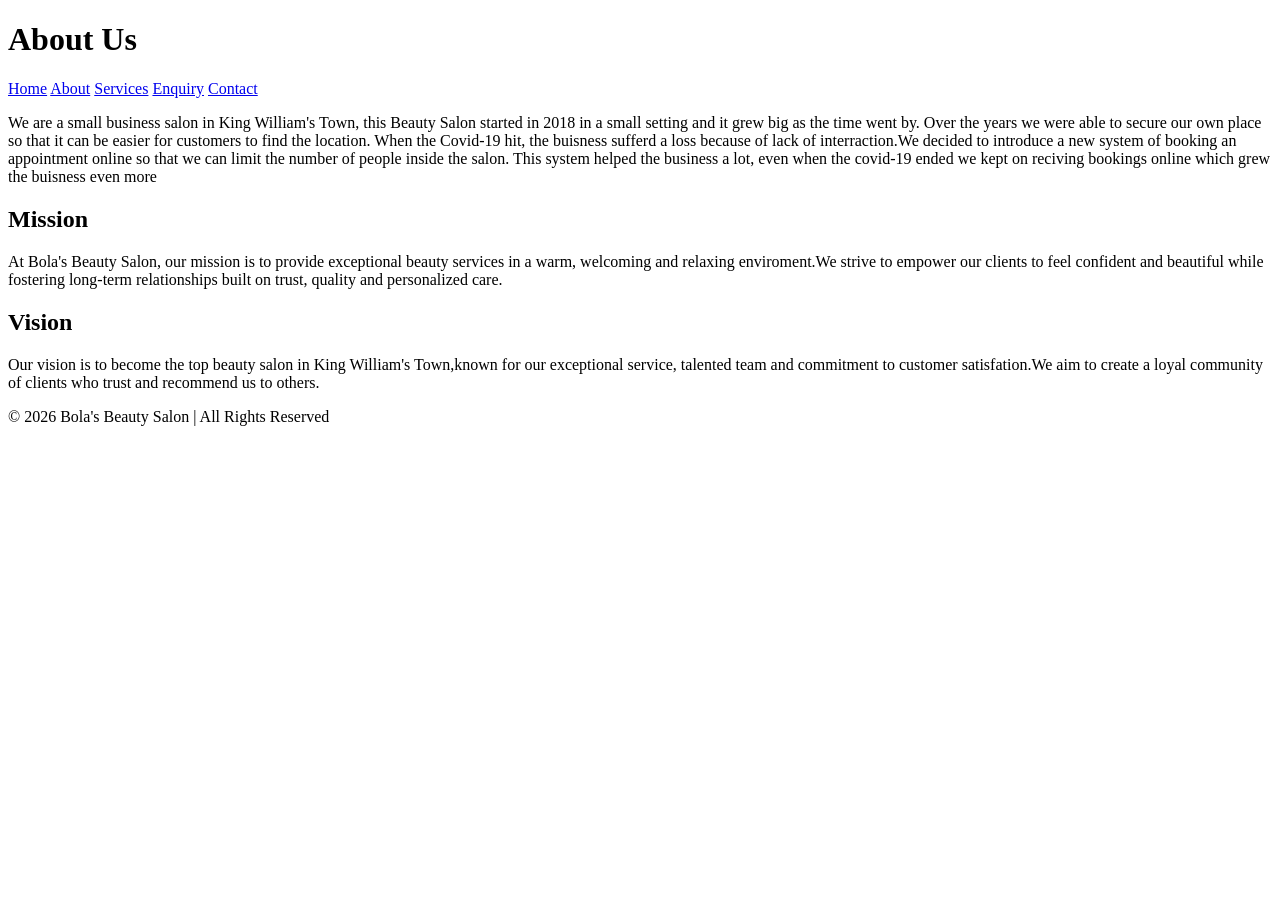
==== about.html @ ee96551b "first commit" ====
<!DOCTYPE html>
<html lang="en">
<head>
    <meta charset="UTF-8">
    <meta name="viewport" content="width=device-width, initial-scale=1.0">
    <title>About</title>
</head>
<body>
    <h1>About Us</h1>
    <nav>
        <a href="index.html">Home</a>
        <a href="about.html">About</a>
        <a href="services.html">Services</a>
        <a href="enquiry.html">Enquiry</a>
        <a href="contact.html">Contact</a>
    </nav>
    <p>We are a small business salon in King William's Town, this Beauty Salon started in 2018 in a small setting and it grew big as the time went by.
    Over the years we were able to secure our own place so that it can be easier for customers to find the location. When the Covid-19 hit, 
    the buisness sufferd a loss because of lack of interraction.We decided to introduce a new system of booking an appointment online so that we can limit the number of people inside the salon. 
    This system helped the business a lot, even when the covid-19 ended we kept on reciving bookings online which grew the buisness even more</P>
    <h2>Mission</h2>
    <p>At Bola's Beauty Salon, our mission is to provide exceptional beauty services in a warm, welcoming and relaxing enviroment.We strive to empower our clients to feel confident and beautiful while fostering long-term relationships built on trust, quality and personalized care.</p>
    <h2>Vision</h2>
    <p>Our vision is to become the top beauty salon in King William's Town,known for our exceptional service, talented team and commitment to customer satisfation.We aim to create a loyal community of clients who trust and recommend us to others.</p>
<footer>
    <p>&copy; 2026 Bola's Beauty Salon | All Rights Reserved</p>
</footer>
</body>
</html>
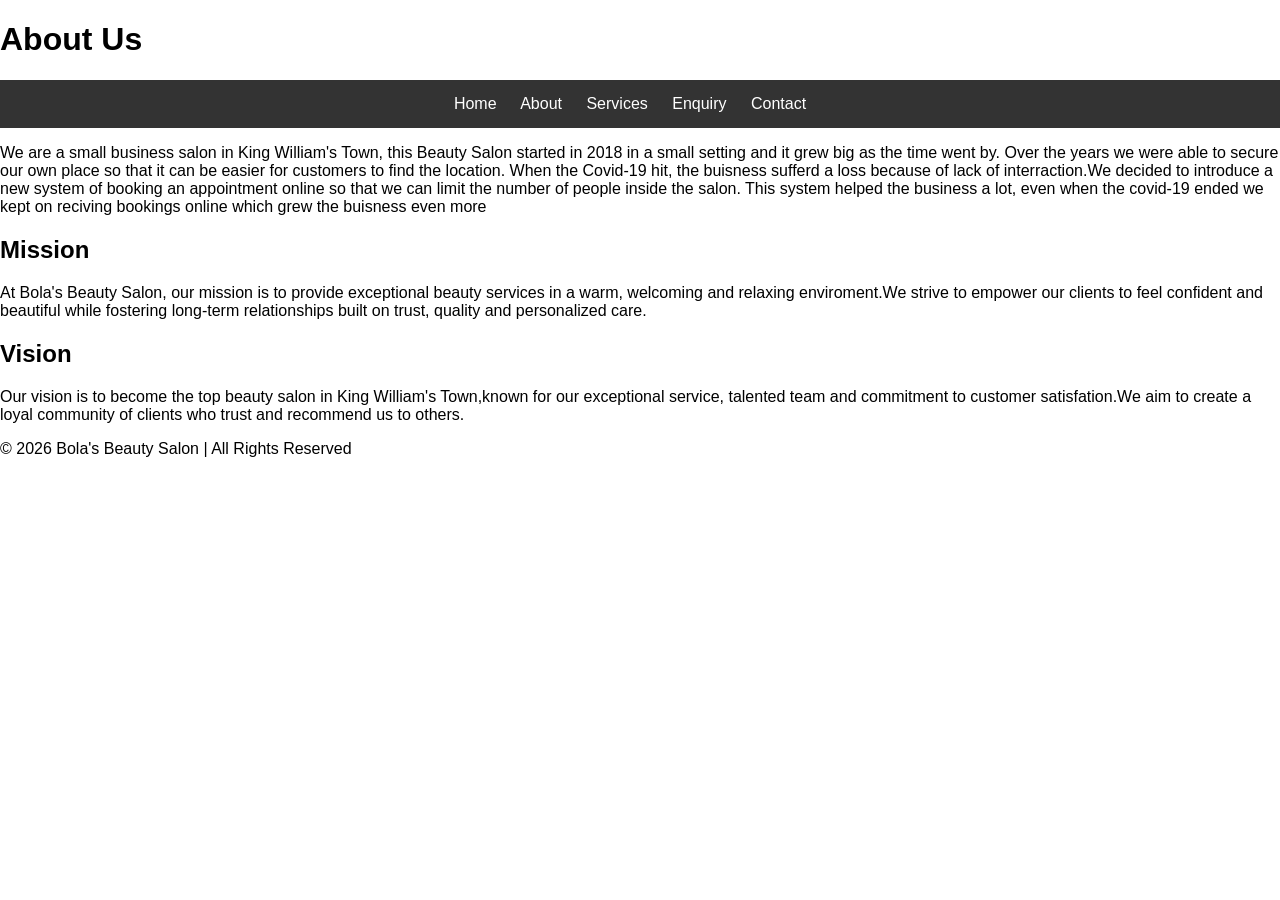
==== commit bc7f8ab3: "first commit" ====
--- a/about.html
+++ b/about.html
@@ -3,16 +3,17 @@
 <head>
     <meta charset="UTF-8">
     <meta name="viewport" content="width=device-width, initial-scale=1.0">
+    <link rel="stylesheet" href="./CSS/style.css">
     <title>About</title>
 </head>
 <body>
     <h1>About Us</h1>
     <nav>
-        <a href="index.html">Home</a>
+       <center> <a href="index.html">Home</a>
         <a href="about.html">About</a>
         <a href="services.html">Services</a>
         <a href="enquiry.html">Enquiry</a>
-        <a href="contact.html">Contact</a>
+        <a href="contact.html">Contact</a></center>
     </nav>
     <p>We are a small business salon in King William's Town, this Beauty Salon started in 2018 in a small setting and it grew big as the time went by.
     Over the years we were able to secure our own place so that it can be easier for customers to find the location. When the Covid-19 hit, 
--- a/CSS/style.css
+++ b/CSS/style.css
@@ -0,0 +1,65 @@
+/* =====================================
+   GLOBAL STYLES
+===================================== */
+
+body {
+    margin: 0;
+    font-family: Arial, sans-serif;
+}
+
+nav {
+    background-color: #333;
+    padding: 15px;
+}
+
+nav a {
+    color: white;
+    text-decoration: none;
+    margin-right: 20px;
+}
+
+/* =====================================
+   HOME PAGE STYLES
+===================================== */
+
+.hero {
+    background-color: lightblue;
+    padding: 100px;
+    text-align: center;
+}
+
+.home-card {
+    border: 1px solid #ccc;
+    padding: 20px;
+}
+
+/* =====================================
+   ABOUT PAGE STYLES
+===================================== */
+
+.about-banner {
+    background-color: #f4f4f4;
+    padding: 80px;
+    text-align: center;
+}
+
+.team-member {
+    margin-bottom: 20px;
+}
+
+/* =====================================
+   CONTACT PAGE STYLES
+===================================== */
+
+.contact-form {
+    width: 50%;
+    margin: auto;
+}
+
+.contact-form input,
+.contact-form textarea {
+    width: 100%;
+    padding: 10px;
+    margin-bottom: 15px;
+}
+
